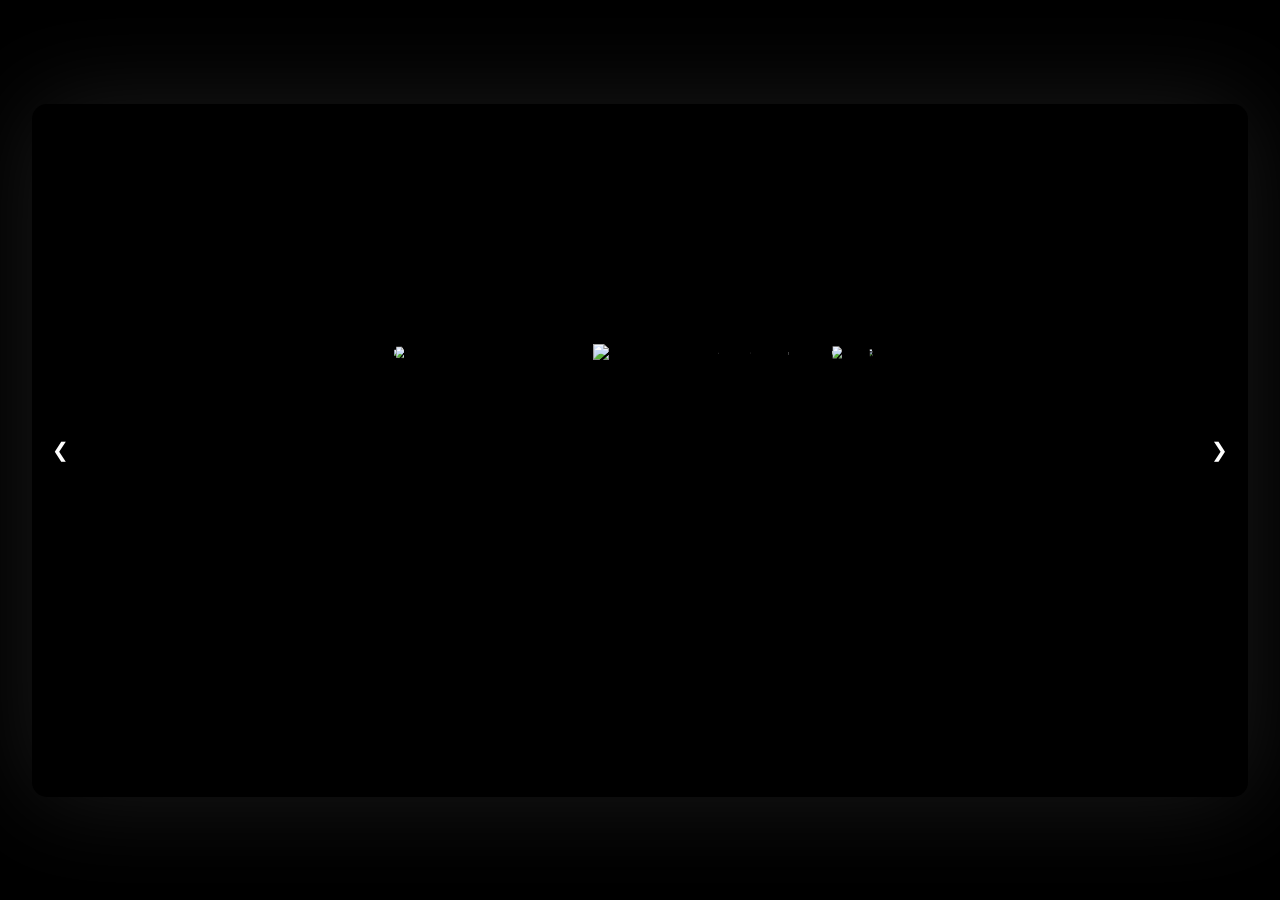
==== index.html @ 97ac3746 "config carousel" ====
<!DOCTYPE html>
<html lang="pt-br">
<head>
    <meta charset="UTF-8">
    <meta name="viewport" content="width=device-width, initial-scale=1.0">
    <title>Card</title>
    <link rel="stylesheet" href="css/styles.css">
</head>
<body>
<div class="container">
    <div class="content">
        <div class="carousel">
        
            <main id="carousel">
                
                <div class="item">
                    <img src="img/ph1.png" alt="Imagem 1"  />
                </div>
                <div class="item">
                    <img src="img/ph2.png" alt="Imagem 2" />
                </div>
                <div class="item">
                    <img src="img/ph8.png" alt="Imagem 3"  />
                </div>
                <div class="item">
                    <img src="img/ph4.png" alt="Imagem 4" />
                </div>
                <div class="item">
                    <img src="img/ph9.png" alt="Imagem 5" />
                </div>
                <div class="item">
                    <img src="img/ph3.png" alt="Imagem 6" />
                </div>
                <div class="item">
                    <img src="img/ph5.png" alt="Imagem 7" />
                </div>
                <div class="item">
                    <img src="img/ph6.png" alt="Imagem 8" />
                </div>
                <div class="item">
                    <img src="img/ph7.png" alt="Imagem 9" />
                </div>
                <!-- Botões de navegação -->
            </main>
                <button class="nav-button left">&#10094;</button>
                <button class="nav-button right">&#10095;</button>
        </div>
    </div>
</div>


<script src="js/app.js"></script>
</body>
</html>
---- css/styles.css ----
body {
    font-family: monospace, sans-serif;
    background-color: #000000;
    margin: 0;
    padding: 0;
}

.container {
    display: flex;
    justify-content: center;
    align-items: center;
    height: 100vh;
    background-color: #000;
}

.content {
    border-radius: 15px;
    background-color: #000;
    width: 95%;
    height: 77%;
    display: flex;
    flex-direction: column;
    align-items: center;
    position: relative;
    box-shadow: 0 0 100px rgba(253, 252, 252, 0.103);
    animation: shadowTransition 3s infinite alternate;
}

h3 {
    color: aliceblue;
}

img{
    height: 400px;
    
}
#carousel {
    height: 600px;
    margin: 0;
    display: grid;
    grid-template-rows: 500px 100px;
    grid-template-columns: 1fr 30px 30px 30px 30px 30px 1fr;
    align-items: center;
    justify-items: center;
}
main#carousel {
    grid-row: 1 / 2;
    grid-column: 1 / 8;
    width: 100vw;
    height: 500px;
    display: flex;
    align-items: center;
    justify-content: center;
    overflow: hidden;
    transform-style: preserve-3d;
    perspective: 150px;
    --items: 5;
    --middle: 3;
    --position: 1;
    pointer-events: none;
  }
  
  div.item {
    position: absolute;
    --r: calc(var(--position) - var(--offset));
    --abs: max(calc(var(--r) * -1), var(--r));
    transition: all 0.25s linear;
    transform: rotateY(calc(-10deg * var(--r)))
      translateX(calc(-300px * var(--r)));
    z-index: calc((var(--position) - var(--abs)));
}
  
  div.item:nth-of-type(1) {
    --offset: 1;

  }
  div.item:nth-of-type(2) {
    --offset: 2;
  
  }
  div.item:nth-of-type(3) {
    --offset: 3;
   
  }
  div.item:nth-of-type(4) {
    --offset: 4;
    
  }
  div.item:nth-of-type(5) {
    --offset: 5;

  }
  div.item:nth-of-type(6) {
    --offset: 6;

  }
  div.item:nth-of-type(7) {
    --offset: 7;

  }
  div.item:nth-of-type(8) {
    --offset: 8;

  }
  div.item:nth-of-type(9) {
    --offset: 9;

  }
  
  .nav-button {
    position: absolute;
    top: 50%;
    transform: translateY(-50%);
    background-color: rgba(0, 0, 0, 0.5);
    color: white;
    border: none;
    font-size: 20px;
    padding: 10px;
    cursor: pointer;
}

.left {
    left: 10px;
}

.right {
    right: 10px;
}
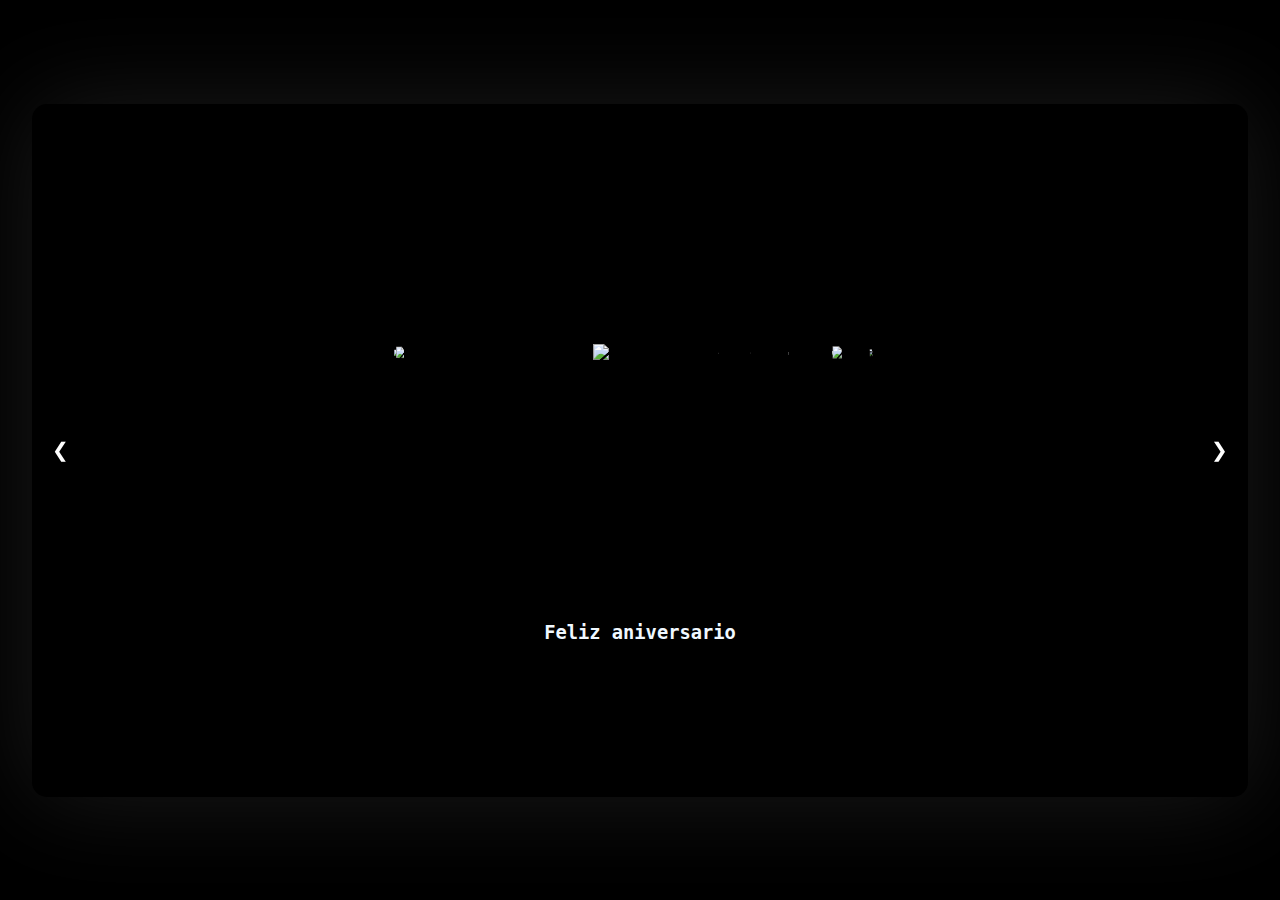
==== commit 83c94899: "temporario" ====
--- a/index.html
+++ b/index.html
@@ -42,9 +42,12 @@
                 </div>
                 <!-- Botões de navegação -->
             </main>
-                <button class="nav-button left">&#10094;</button>
-                <button class="nav-button right">&#10095;</button>
+            <button class="nav-button left">&#10094;</button>
+            <button class="nav-button right">&#10095;</button>
         </div>
+        <h3>Feliz aniversario
+        </h3>
+        <h1>Thayna</h1>
     </div>
 </div>
 
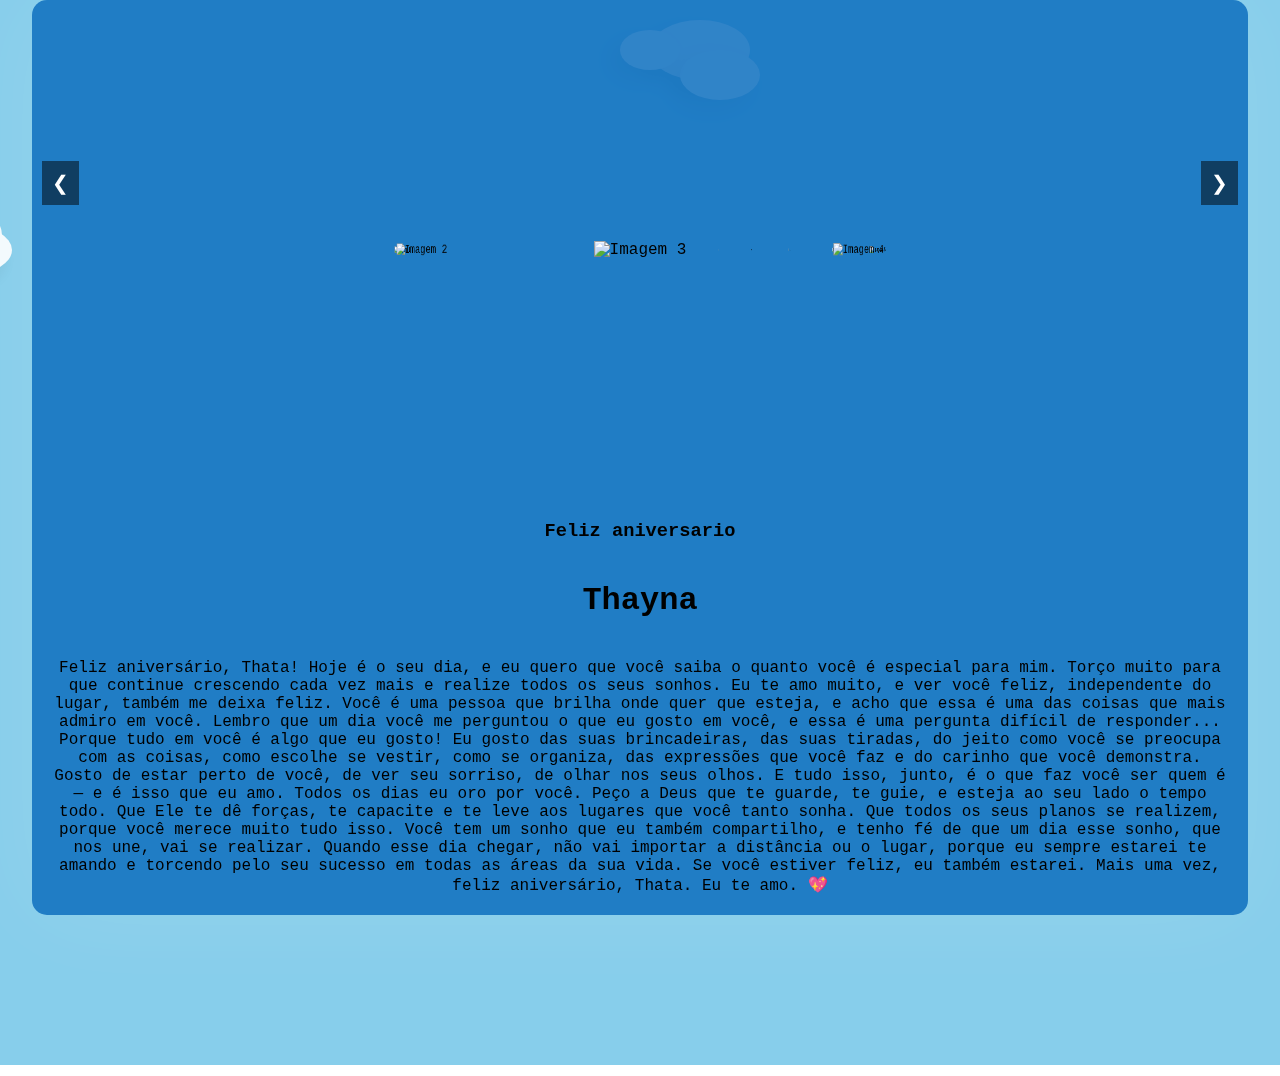
==== commit ef2bc86c: "finish card" ====
--- a/index.html
+++ b/index.html
@@ -4,6 +4,7 @@
     <meta charset="UTF-8">
     <meta name="viewport" content="width=device-width, initial-scale=1.0">
     <title>Card</title>
+    <link rel="stylesheet" href="css/stylesgira.css">
     <link rel="stylesheet" href="css/styles.css">
 </head>
 <body>
@@ -11,6 +12,8 @@
     <div class="content">
         <div class="carousel">
         
+            <button class="nav-button left">&#10094;</button>
+            <button class="nav-button right">&#10095;</button>
             <main id="carousel">
                 
                 <div class="item">
@@ -42,16 +45,320 @@
                 </div>
                 <!-- Botões de navegação -->
             </main>
-            <button class="nav-button left">&#10094;</button>
-            <button class="nav-button right">&#10095;</button>
         </div>
         <h3>Feliz aniversario
         </h3>
-        <h1>Thayna</h1>
+        <h1>Thayna
+            </h1>
+        <p>Feliz aniversário, Thata!
+
+Hoje é o seu dia, e eu quero que você saiba o quanto você é especial para mim. Torço muito para que continue crescendo cada vez mais e realize todos os seus sonhos. Eu te amo muito, e ver você feliz, independente do lugar, também me deixa feliz.
+
+Você é uma pessoa que brilha onde quer que esteja, e acho que essa é uma das coisas que mais admiro em você. Lembro que um dia você me perguntou o que eu gosto em você, e essa é uma pergunta difícil de responder... Porque tudo em você é algo que eu gosto!
+
+Eu gosto das suas brincadeiras, das suas tiradas, do jeito como você se preocupa com as coisas, como escolhe se vestir, como se organiza, das expressões que você faz e do carinho que você demonstra. Gosto de estar perto de você, de ver seu sorriso, de olhar nos seus olhos. E tudo isso, junto, é o que faz você ser quem é — e é isso que eu amo.
+
+Todos os dias eu oro por você. Peço a Deus que te guarde, te guie, e esteja ao seu lado o tempo todo. Que Ele te dê forças, te capacite e te leve aos lugares que você tanto sonha. Que todos os seus planos se realizem, porque você merece muito tudo isso.
+
+Você tem um sonho que eu também compartilho, e tenho fé de que um dia esse sonho, que nos une, vai se realizar. Quando esse dia chegar, não vai importar a distância ou o lugar, porque eu sempre estarei te amando e torcendo pelo seu sucesso em todas as áreas da sua vida.
+
+Se você estiver feliz, eu também estarei.
+Mais uma vez, feliz aniversário, Thata.
+Eu te amo. 💖</p>
+        
+        
     </div>
 </div>
-
-
+<div class="clouds">
+    <div class="cloud">
+      <div class="fluff"></div>
+      <div class="fluff"></div>
+      <div class="fluff"></div>
+    </div>
+    <div class="cloud">
+      <div class="fluff"></div>
+      <div class="fluff"></div>
+      <div class="fluff"></div>
+      <div class="fluff"></div>
+    </div>
+    <div class="cloud">
+      <div class="fluff"></div>
+      <div class="fluff"></div>
+      <div class="fluff"></div>
+      <div class="fluff"></div>
+      <div class="fluff"></div>
+    </div>
+    <div class="cloud lower-cloud">
+      <div class="fluff"></div>
+      <div class="fluff"></div>
+      <div class="fluff"></div>
+    </div>
+    <div class="cloud lower-cloud">
+      <div class="fluff"></div>
+      <div class="fluff"></div>
+      <div class="fluff"></div>
+      <div class="fluff"></div>
+    </div>
+  </div>
+</div>
+<div class="garden hidden">
+    <div class="sunflower vr17">
+        <div class="stem">
+        </div>
+        <div class="flower">
+            <div class="petal"></div>
+            <div class="petal"></div>
+            <div class="petal"></div>
+            <div class="petal"></div>
+            <div class="petal"></div>
+            <div class="petal"></div>
+            <div class="petal"></div>
+            <div class="petal"></div>
+            <div class="center"></div>
+        </div>
+    </div>
+    <div class="sunflower vr16">
+        <div class="stem">
+        </div>
+        <div class="flower">
+            <div class="petal"></div>
+            <div class="petal"></div>
+            <div class="petal"></div>
+            <div class="petal"></div>
+            <div class="petal"></div>
+            <div class="petal"></div>
+            <div class="petal"></div>
+            <div class="petal"></div>
+            <div class="center"></div>
+        </div>
+    </div>
+    <div class="sunflower vr15">
+        <div class="stem">
+        </div>
+        <div class="flower">
+            <div class="petal"></div>
+            <div class="petal"></div>
+            <div class="petal"></div>
+            <div class="petal"></div>
+            <div class="petal"></div>
+            <div class="petal"></div>
+            <div class="petal"></div>
+            <div class="petal"></div>
+            <div class="center"></div>
+        </div>
+    </div>
+    <div class="sunflower vr14">
+        <div class="stem">
+        </div>
+        <div class="flower">
+            <div class="petal"></div>
+            <div class="petal"></div>
+            <div class="petal"></div>
+            <div class="petal"></div>
+            <div class="petal"></div>
+            <div class="petal"></div>
+            <div class="petal"></div>
+            <div class="petal"></div>
+            <div class="center"></div>
+        </div>
+    </div>
+    <div class="sunflower vr13">
+        <div class="stem">
+        </div>
+        <div class="flower">
+            <div class="petal"></div>
+            <div class="petal"></div>
+            <div class="petal"></div>
+            <div class="petal"></div>
+            <div class="petal"></div>
+            <div class="petal"></div>
+            <div class="petal"></div>
+            <div class="petal"></div>
+            <div class="center"></div>
+        </div>
+    </div>
+    <div class="sunflower vr12">
+        <div class="stem">
+        </div>
+        <div class="flower">
+            <div class="petal"></div>
+            <div class="petal"></div>
+            <div class="petal"></div>
+            <div class="petal"></div>
+            <div class="petal"></div>
+            <div class="petal"></div>
+            <div class="petal"></div>
+            <div class="petal"></div>
+            <div class="center"></div>
+        </div>
+    </div>
+    <div class="sunflower vr11">
+        <div class="stem">
+        </div>
+        <div class="flower">
+            <div class="petal"></div>
+            <div class="petal"></div>
+            <div class="petal"></div>
+            <div class="petal"></div>
+            <div class="petal"></div>
+            <div class="petal"></div>
+            <div class="petal"></div>
+            <div class="petal"></div>
+            <div class="center"></div>
+        </div>
+    </div>
+    <div class="sunflower vr10">
+        <div class="stem">
+        </div>
+        <div class="flower">
+            <div class="petal"></div>
+            <div class="petal"></div>
+            <div class="petal"></div>
+            <div class="petal"></div>
+            <div class="petal"></div>
+            <div class="petal"></div>
+            <div class="petal"></div>
+            <div class="petal"></div>
+            <div class="center"></div>
+        </div>
+    </div>
+    <div class="sunflower vr9">
+        <div class="stem">
+        </div>
+        <div class="flower">
+            <div class="petal"></div>
+            <div class="petal"></div>
+            <div class="petal"></div>
+            <div class="petal"></div>
+            <div class="petal"></div>
+            <div class="petal"></div>
+            <div class="petal"></div>
+            <div class="petal"></div>
+            <div class="center"></div>
+        </div>
+    </div>
+    <div class="sunflower vr8">
+        <div class="stem">
+        </div>
+        <div class="flower">
+            <div class="petal"></div>
+            <div class="petal"></div>
+            <div class="petal"></div>
+            <div class="petal"></div>
+            <div class="petal"></div>
+            <div class="petal"></div>
+            <div class="petal"></div>
+            <div class="petal"></div>
+            <div class="center"></div>
+        </div>
+    </div>
+    <div class="sunflower vr7">
+        <div class="stem">
+        </div>
+        <div class="flower">
+            <div class="petal"></div>
+            <div class="petal"></div>
+            <div class="petal"></div>
+            <div class="petal"></div>
+            <div class="petal"></div>
+            <div class="petal"></div>
+            <div class="petal"></div>
+            <div class="petal"></div>
+            <div class="center"></div>
+        </div>
+    </div>
+    <div class="sunflower vr6">
+        <div class="stem">
+        </div>
+        <div class="flower">
+            <div class="petal"></div>
+            <div class="petal"></div>
+            <div class="petal"></div>
+            <div class="petal"></div>
+            <div class="petal"></div>
+            <div class="petal"></div>
+            <div class="petal"></div>
+            <div class="petal"></div>
+            <div class="center"></div>
+        </div>
+    </div>
+    <div class="sunflower vr5">
+        <div class="stem">
+        </div>
+        <div class="flower">
+            <div class="petal"></div>
+            <div class="petal"></div>
+            <div class="petal"></div>
+            <div class="petal"></div>
+            <div class="petal"></div>
+            <div class="petal"></div>
+            <div class="petal"></div>
+            <div class="petal"></div>
+            <div class="center"></div>
+        </div>
+    </div>
+
+    <div class="sunflower vr4">
+        <div class="stem">
+        </div>
+        <div class="flower">
+            <div class="petal"></div>
+            <div class="petal"></div>
+            <div class="petal"></div>
+            <div class="petal"></div>
+            <div class="petal"></div>
+            <div class="petal"></div>
+            <div class="petal"></div>
+            <div class="petal"></div>
+            <div class="center"></div>
+        </div>
+    </div>
+    <div class="sunflower vr3">
+        <div class="stem">
+        </div>
+        <div class="flower">
+            <div class="petal"></div>
+            <div class="petal"></div>
+            <div class="petal"></div>
+            <div class="petal"></div>
+            <div class="petal"></div>
+            <div class="petal"></div>
+            <div class="petal"></div>
+            <div class="petal"></div>
+            <div class="center"></div>
+        </div>
+    </div>
+        <div class="sunflower vr2">
+            <div class="stem">
+            </div>
+            <div class="flower">
+                <div class="petal"></div>
+                <div class="petal"></div>
+                <div class="petal"></div>
+                <div class="petal"></div>
+                <div class="petal"></div>
+                <div class="petal"></div>
+                <div class="petal"></div>
+                <div class="petal"></div>
+                <div class="center"></div>
+            </div>
+        </div>
+    
+    <div class="sunflower vr1">
+      <div class="stem"></div>
+      <div class="flower">
+        <div class="petal"></div>
+        <div class="petal"></div>
+        <div class="petal"></div>
+        <div class="petal"></div>
+        <div class="petal"></div>
+        <div class="petal"></div>
+        <div class="petal"></div>
+        <div class="petal"></div>
+        <div class="center"></div>
+      </div>
+    </div>
+  </div>
 <script src="js/app.js"></script>
 </body>
 </html>--- a/css/stylesgira.css
+++ b/css/stylesgira.css
@@ -0,0 +1,332 @@
+body {
+    margin: 0;
+    background: #87ceeb; /* Céu azul */
+  }
+/* Container das Nuvens */
+.clouds {
+    position: fixed;
+    top: 0;
+    left: 0;
+    width: 100%;
+    height: 75%;
+    overflow: hidden;
+    z-index: 0;
+  }
+  
+  /* Cada nuvem */
+  .cloud {
+    position: absolute;
+    display: flex;
+    align-items: center;
+    justify-content: center;
+    animation: moveClouds 10s linear infinite;
+    opacity: 0.9;
+  }
+  
+  /* Fluff (partes da nuvem) */
+  .fluff {
+    background: white;
+    border-radius: 50%;
+    box-shadow: -10px 10px 20px rgba(0, 0, 0, 0.1);
+    position: absolute;
+  }
+  
+  /* Tamanhos e posições para as partes da nuvem */
+  .cloud:nth-child(1) {
+    width: 150px;
+    height: 80px;
+    top: 30px;
+    left: 50%;
+    animation-delay: 0s;
+  }
+  .cloud:nth-child(1) .fluff:nth-child(1) {
+    width: 100px;
+    height: 60px;
+    top: -10px;
+    left: 10px;
+  }
+  .cloud:nth-child(1) .fluff:nth-child(2) {
+    width: 80px;
+    height: 50px;
+    top: 20px;
+    left: 40px;
+  }
+  .cloud:nth-child(1) .fluff:nth-child(3) {
+    width: 60px;
+    height: 40px;
+    top: 0px;
+    left: -20px;
+  }
+  
+  /* Mais nuvens com formatos diferentes */
+  .cloud:nth-child(2) {
+    width: 220px;
+    height: 120px;
+    top: 80px;
+    left: -20%;
+    animation-delay: 0s;
+  }
+  .cloud:nth-child(2) .fluff:nth-child(1) {
+    width: 120px;
+    height: 70px;
+    top: -10px;
+    left: 20px;
+  }
+  .cloud:nth-child(2) .fluff:nth-child(2) {
+    width: 100px;
+    height: 60px;
+    top: 10px;
+    left: 60px;
+  }
+  .cloud:nth-child(2) .fluff:nth-child(3) {
+    width: 80px;
+    height: 50px;
+    top: 30px;
+    left: 30px;
+  }
+  .cloud:nth-child(2) .fluff:nth-child(4) {
+    width: 70px;
+    height: 40px;
+    top: 10px;
+    left: -20px;
+  }
+  
+  .cloud:nth-child(3) {
+    width: 180px;
+    height: 100px;
+    top: 50px;
+    left: -30%;
+    animation-delay: 0s;
+  }
+  .cloud:nth-child(3) .fluff:nth-child(1) {
+    width: 110px;
+    height: 60px;
+    top: 0px;
+    left: 30px;
+  }
+  .cloud:nth-child(3) .fluff:nth-child(2) {
+    width: 90px;
+    height: 50px;
+    top: 10px;
+    left: 60px;
+  }
+  .cloud:nth-child(3) .fluff:nth-child(3) {
+    width: 70px;
+    height: 40px;
+    top: 20px;
+    left: 10px;
+  }
+  .cloud:nth-child(3) .fluff:nth-child(4) {
+    width: 60px;
+    height: 30px;
+    top: 5px;
+    left: -10px;
+  }
+  .cloud:nth-child(3) .fluff:nth-child(5) {
+    width: 50px;
+    height: 25px;
+    top: 15px;
+    left: -30px;
+  }
+  .lower-cloud:nth-child(4) {
+    width: 180px;
+    height: 100px;
+    top: 210px; /* Mais para baixo */
+    left: -10%;
+    animation-delay: 0s;
+  }
+  .lower-cloud:nth-child(4) .fluff:nth-child(1) {
+    width: 110px;
+    height: 70px;
+    top: -10px;
+    left: 20px;
+  }
+  .lower-cloud:nth-child(4) .fluff:nth-child(2) {
+    width: 90px;
+    height: 50px;
+    top: 15px;
+    left: 50px;
+  }
+  .lower-cloud:nth-child(4) .fluff:nth-child(3) {
+    width: 70px;
+    height: 40px;
+    top: 10px;
+    left: -10px;
+  }
+  
+  .lower-cloud:nth-child(5) {
+    width: 220px;
+    height: 120px;
+    top: 250px; /* Ainda mais para baixo */
+    left: -20%;
+    animation-delay: 0s;
+  }
+  .lower-cloud:nth-child(5) .fluff:nth-child(1) {
+    width: 140px;
+    height: 80px;
+    top: -10px;
+    left: 10px;
+  }
+  .lower-cloud:nth-child(5) .fluff:nth-child(2) {
+    width: 110px;
+    height: 70px;
+    top: 10px;
+    left: 50px;
+  }
+  .lower-cloud:nth-child(5) .fluff:nth-child(3) {
+    width: 90px;
+    height: 60px;
+    top: 20px;
+    left: 20px;
+  }
+  .lower-cloud:nth-child(5) .fluff:nth-child(4) {
+    width: 80px;
+    height: 50px;
+    top: 5px;
+    left: -30px;
+  }
+  
+  
+  /* Animação para mover as nuvens */
+  @keyframes moveClouds {
+    from {
+      transform: translateX(-300%);
+    }
+    to {
+      transform: translateX(325%);
+    }
+  }
+.hidden {
+    display: none;
+}
+
+.garden {
+    display: block;
+    opacity: 0;
+    transition: opacity 1s ease-in-out; /* Animação suave ao aparecer */
+}
+
+.garden.active {
+    opacity: 1;
+}
+
+  .garden {
+    z-index: 1;
+    display: flex;
+    position: fixed; /* Agora fica fixo no rodapé */
+    bottom: 0; /* Posiciona as flores no rodapé */
+    left: 0;
+    right: 0;
+    justify-content: center; /* Centraliza as flores horizontalmente */
+    
+  }
+  
+  /* Talo do Girassol */
+  .stem {
+    width: 8px; /* Diminui a largura do talo */
+    height: 0;
+    background: green;
+    margin: 0 auto;
+    border-radius: 5px;
+    animation: grow 6s ease-in-out forwards; /* Diminui a duração da animação */
+  }
+  
+  /* Flor */
+  .flower {
+    position: relative;
+    width: 40px; /* Diminui o tamanho da flor */
+    height: 40px;
+    margin-top: -40px; /* Ajuste para cima */
+    margin-left: -15px; /* Centraliza no talo */
+    opacity: 0;
+    animation: bloom 2.5s ease-in-out forwards 2s; /* Diminui a duração e o delay */
+  }
+  
+  /* Pétalas */
+  .petal {
+    position: absolute;
+    width: 25px; /* Diminui o tamanho das pétalas */
+    height: 45px;
+    background: yellow;
+    border-radius: 100%;
+    transform-origin: center;
+    top: -110px;
+    left: 17px;
+  }
+  
+  /* Pétalas dispostas em círculo */
+  .petal:nth-child(1) { transform: rotate(0deg) translateY(-25px); }
+  .petal:nth-child(2) { transform: rotate(45deg) translateY(-25px); }
+  .petal:nth-child(3) { transform: rotate(90deg) translateY(-25px); }
+  .petal:nth-child(4) { transform: rotate(135deg) translateY(-25px); }
+  .petal:nth-child(5) { transform: rotate(180deg) translateY(-25px); }
+  .petal:nth-child(6) { transform: rotate(225deg) translateY(-25px); }
+  .petal:nth-child(7) { transform: rotate(270deg) translateY(-25px); }
+  .petal:nth-child(8) { transform: rotate(315deg) translateY(-25px); }
+  
+  /* Centro da Flor */
+  .center {
+    position: absolute;
+    width: 45px; /* Diminui o tamanho do centro da flor */
+    height: 45px;
+    background: brown;
+    border-radius: 50%;
+    top: -110px;
+    left: 7px;
+  }
+  
+  /* Animações */
+  @keyframes grow {
+    from {
+      height: 0;
+    }
+    to {
+      height: 120px; /* Diminui a altura do talo */
+    }
+  }
+  
+  @keyframes bloom {
+    from {
+      left: 9px;
+      opacity: 0.9;
+      transform: scale(0.1);
+    }
+    to {
+      left: 2px;
+      opacity: 1;
+      transform: scale(1);
+    }
+  }
+  
+  /* Posições individuais das flores */
+  .vr1 { left: -74%;top: 20px;;position: relative; }
+  .vr2 { left: -30%;top: 10px;position: relative; }
+  .vr3 { left: -54%;top: 92px;position: relative; }
+  .vr4 { left: 1%;top: 69px; position: relative; }
+  .vr5 { left: -9%;top: 74px; position: relative; }
+  .vr6 {left: -46%;top: 20px; position: relative; }
+  .vr7 {left: 10%;top: 60px; position: relative; }
+  .vr8 { left: 25%;top: 50px; position: relative; }
+  .vr9 { left: 10%;top: 60px; position: relative; }
+  .vr10 { left: 55%;top: 60px; position: relative; }
+  .vr11 { left: 16%;top: 50px; position: relative; }
+  .vr12 { left: -5%;top: 47px; position: relative; }
+  .vr13 { left: -5%;top: 19px; position: relative; }
+  .vr14 { left: -2%;top: 75px; position: relative; }
+  .vr15 { left: 45%; top: 80px;position: relative; }
+  .vr16 { left: 42%;top: 89px;position: relative; }
+  .vr17 { left: 96%;top: 20px;position: relative; }
+  
+  /* Media Queries para dispositivos móveis */
+  @media (max-width: 600px) {
+    body {
+      flex-direction: column; /* Organiza os girassóis em uma coluna */
+      align-items: center;
+    }
+  
+    .garden {
+      gap: 15px; /* Diminui o espaço entre as flores */
+    }
+  
+  }
+  --- a/css/styles.css
+++ b/css/styles.css
@@ -1,33 +1,36 @@
 body {
     font-family: monospace, sans-serif;
-    background-color: #000000;
+    background-color: #ffffff;
     margin: 0;
     padding: 0;
+    background-image: url(/img/bk.png);
+    
 }
 
 .container {
     display: flex;
     justify-content: center;
     align-items: center;
-    height: 100vh;
-    background-color: #000;
+    background-image: url(/img/bk.png);
 }
 
 .content {
     border-radius: 15px;
-    background-color: #000;
+    background-color: #0d6ebed8;
     width: 95%;
-    height: 77%;
+    height: 100%;
     display: flex;
     flex-direction: column;
     align-items: center;
     position: relative;
     box-shadow: 0 0 100px rgba(253, 252, 252, 0.103);
     animation: shadowTransition 3s infinite alternate;
+    margin-bottom: 150px;
+    z-index: 2;
 }
-
-h3 {
-    color: aliceblue;
+h1, h3, p {
+  text-align: center; /* Centraliza os textos */
+  margin: 20px ;
 }
 
 img{
@@ -64,11 +67,12 @@
     position: absolute;
     --r: calc(var(--position) - var(--offset));
     --abs: max(calc(var(--r) * -1), var(--r));
-    transition: all 0.25s linear;
+    transition: transform 0.5s ease, z-index 0.5s ease; /* Suavidade ao rotacionar */
     transform: rotateY(calc(-10deg * var(--r)))
       translateX(calc(-300px * var(--r)));
     z-index: calc((var(--position) - var(--abs)));
 }
+
   
   div.item:nth-of-type(1) {
     --offset: 1;
@@ -109,7 +113,8 @@
   
   .nav-button {
     position: absolute;
-    top: 50%;
+    z-index: 15;
+    top: 20%;
     transform: translateY(-50%);
     background-color: rgba(0, 0, 0, 0.5);
     color: white;
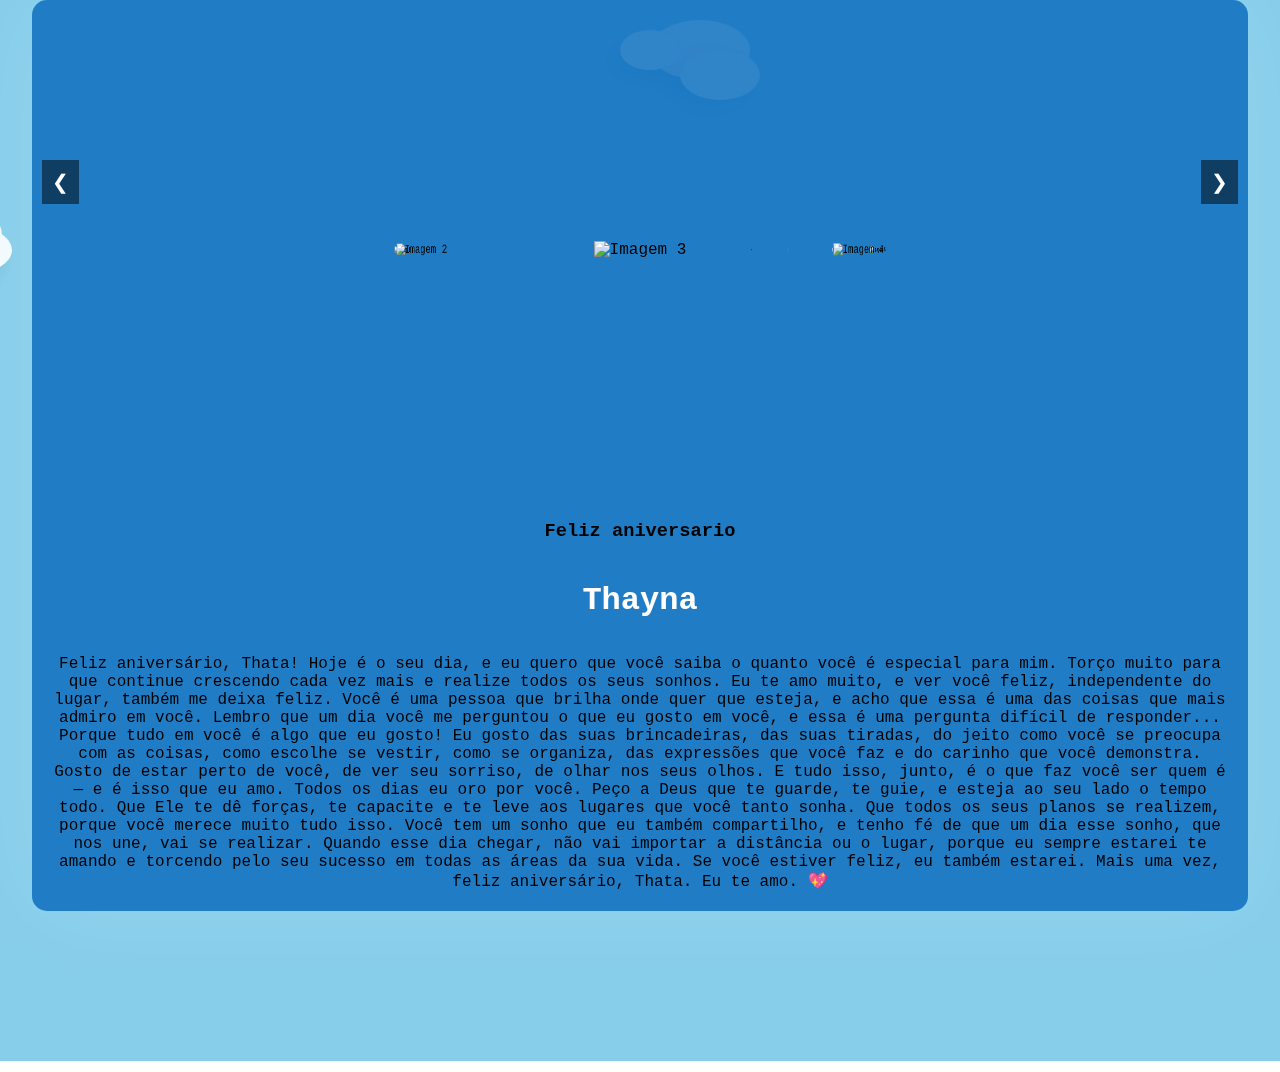
==== commit 3042d090: "ajuste time regres" ====
--- a/index.html
+++ b/index.html
@@ -1,13 +1,74 @@
 <!DOCTYPE html>
 <html lang="pt-br">
 <head>
+    <link rel="preconnect" href="https://fonts.googleapis.com">
+<link rel="preconnect" href="https://fonts.gstatic.com" crossorigin>
+<link href="https://fonts.googleapis.com/css2?family=Cormorant+Garamond:ital,wght@0,300;0,400;0,500;0,600;0,700;1,300;1,400;1,500;1,600;1,700&family=Open+Sans:ital,wght@0,300..800;1,300..800&display=swap" rel="stylesheet">
     <meta charset="UTF-8">
     <meta name="viewport" content="width=device-width, initial-scale=1.0">
     <title>Card</title>
     <link rel="stylesheet" href="css/stylesgira.css">
     <link rel="stylesheet" href="css/styles.css">
+    <link rel="stylesheet" href="css/blackblock.css">
 </head>
 <body>
+    <div class="black-box"> <div class="timer-container">
+        
+        <h1>Contagem Regressiva</h1>
+        <div id="timer">
+          <div class="time">
+            <span id="days">00</span>
+            <small>dias</small>
+          </div>
+          <div class="time">
+            <span id="hours">00</span>
+            <small>horas</small>
+          </div>
+          <div class="time">
+            <span id="minutes">00</span>
+            <small>minutos</small>
+          </div>
+          <div class="time">
+            <span id="seconds">00</span>
+            <small>segundos</small>
+          </div>
+        </div>
+      </div>
+      <h2 class="msg">aguarde chegar o dia</h2>
+      <div class ="cloud1">
+      <div class="clouds">
+        <div class="cloud" style="top: 272px;">
+          <div class="fluff"></div>
+          <div class="fluff"></div>
+          <div class="fluff"></div>
+        </div>
+        <div class="cloud" style="top: 360px;">
+          <div class="fluff"></div>
+          <div class="fluff"></div>
+          <div class="fluff"></div>
+          <div class="fluff"></div>
+        </div>
+        <div class="cloud" style="top: 307px;">
+          <div class="fluff"></div>
+          <div class="fluff"></div>
+          <div class="fluff"></div>
+          <div class="fluff"></div>
+          <div class="fluff"></div>
+        </div>
+        <div class="cloud lower-cloud" style="top: 295px; left: 28%;">
+          <div class="fluff"></div>
+          <div class="fluff"></div>
+          <div class="fluff"></div>
+        </div>
+        <div class="cloud lower-cloud">
+          <div class="fluff"></div>
+          <div class="fluff"></div>
+          <div class="fluff"></div>
+          <div class="fluff"></div>
+        </div>
+      </div>
+    </div>
+    </div>
 <div class="container">
     <div class="content">
         <div class="carousel">
@@ -359,6 +420,7 @@
       </div>
     </div>
   </div>
+  <script src="js/time.js"></script>
 <script src="js/app.js"></script>
 </body>
 </html>--- a/css/blackblock.css
+++ b/css/blackblock.css
@@ -0,0 +1,59 @@
+.black-box{
+    background-color: #87ceeb;
+    position: absolute;
+    z-index: 10;
+    height: 200%;
+    width: 110%;
+    background-image: url(/img/bk.png);
+
+}
+.timer-container {
+    text-align: center;
+  }
+  
+  h1 {
+    color: #fff;
+    font-size: 2rem;
+    margin-bottom: 1rem;
+  }
+  
+  #timer {
+    display: flex;
+    justify-content: center;
+    gap: 1rem;
+  }
+  
+  .time {
+    display: flex;
+    flex-direction: column;
+    align-items: center;
+    font-size: 2rem;
+    background: #f3f3f35e;
+    padding: 0.5rem;
+    border-radius: 8px;
+  }
+  
+  .time span {
+    color: #fff;
+    font-weight: bold;
+    font-size: 3rem;
+  }
+  
+  .time small {
+    font-size: 1rem;
+    color: #ffffff;
+  }
+
+  .msg{
+    font-style:Georgia;
+    text-align: center;
+    color: #fff;
+    font-family: "Cormorant Garamond", serif;
+  font-weight: 300;
+  font-style: normal;
+  font-size: 35px;
+  }
+  .cloud1{
+    position:absolute;
+    top: 50%;
+  }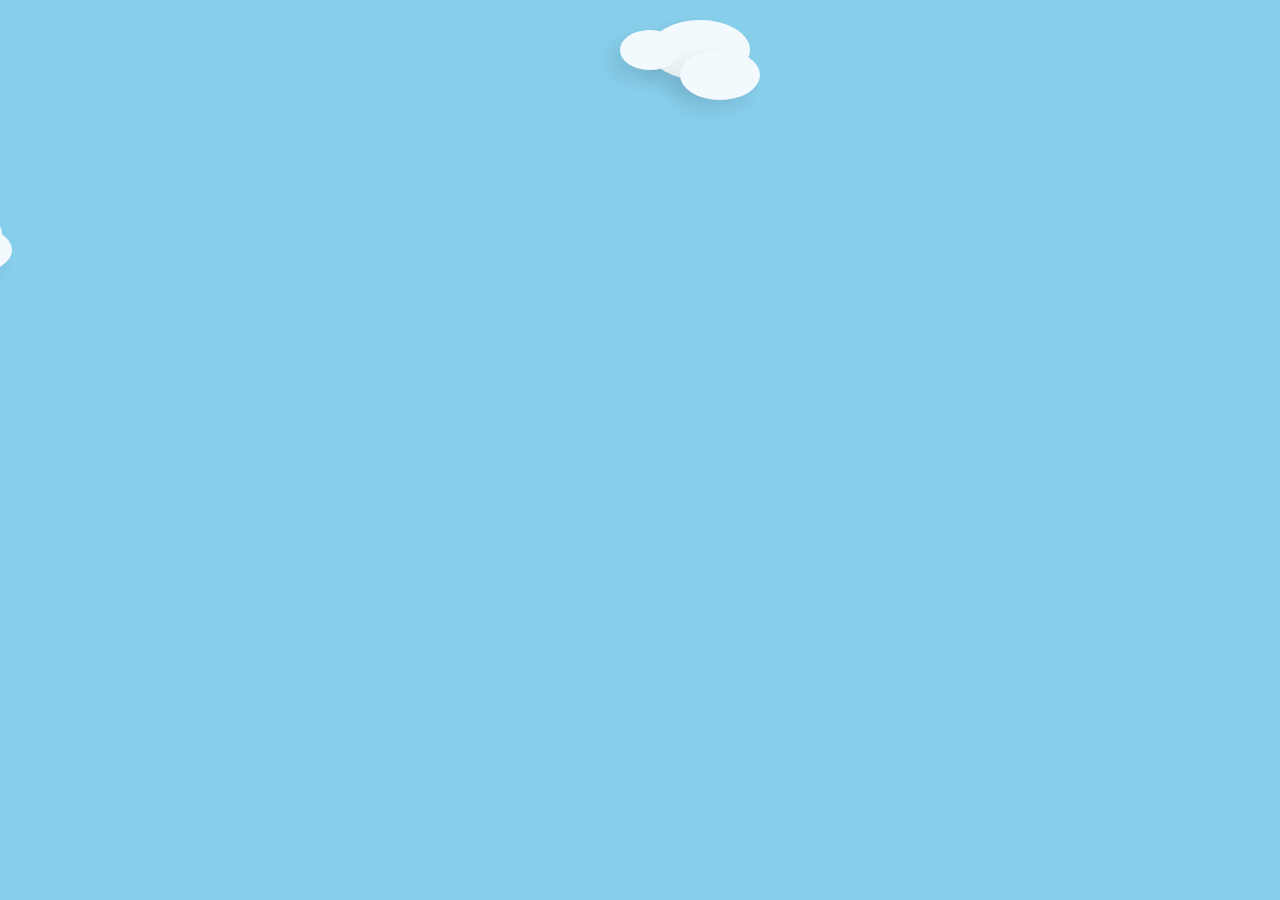
==== commit b553a00c: "Update index.html" ====
--- a/index.html
+++ b/index.html
@@ -12,7 +12,7 @@
     <link rel="stylesheet" href="css/blackblock.css">
 </head>
 <body>
-    <div class="black-box"> <div class="timer-container">
+    <div class="black-box" > <div class="timer-container">
         
         <h1>Contagem Regressiva</h1>
         <div id="timer">
@@ -69,7 +69,7 @@
       </div>
     </div>
     </div>
-<div class="container">
+<div class="container" style="display: none;" >
     <div class="content">
         <div class="carousel">
         
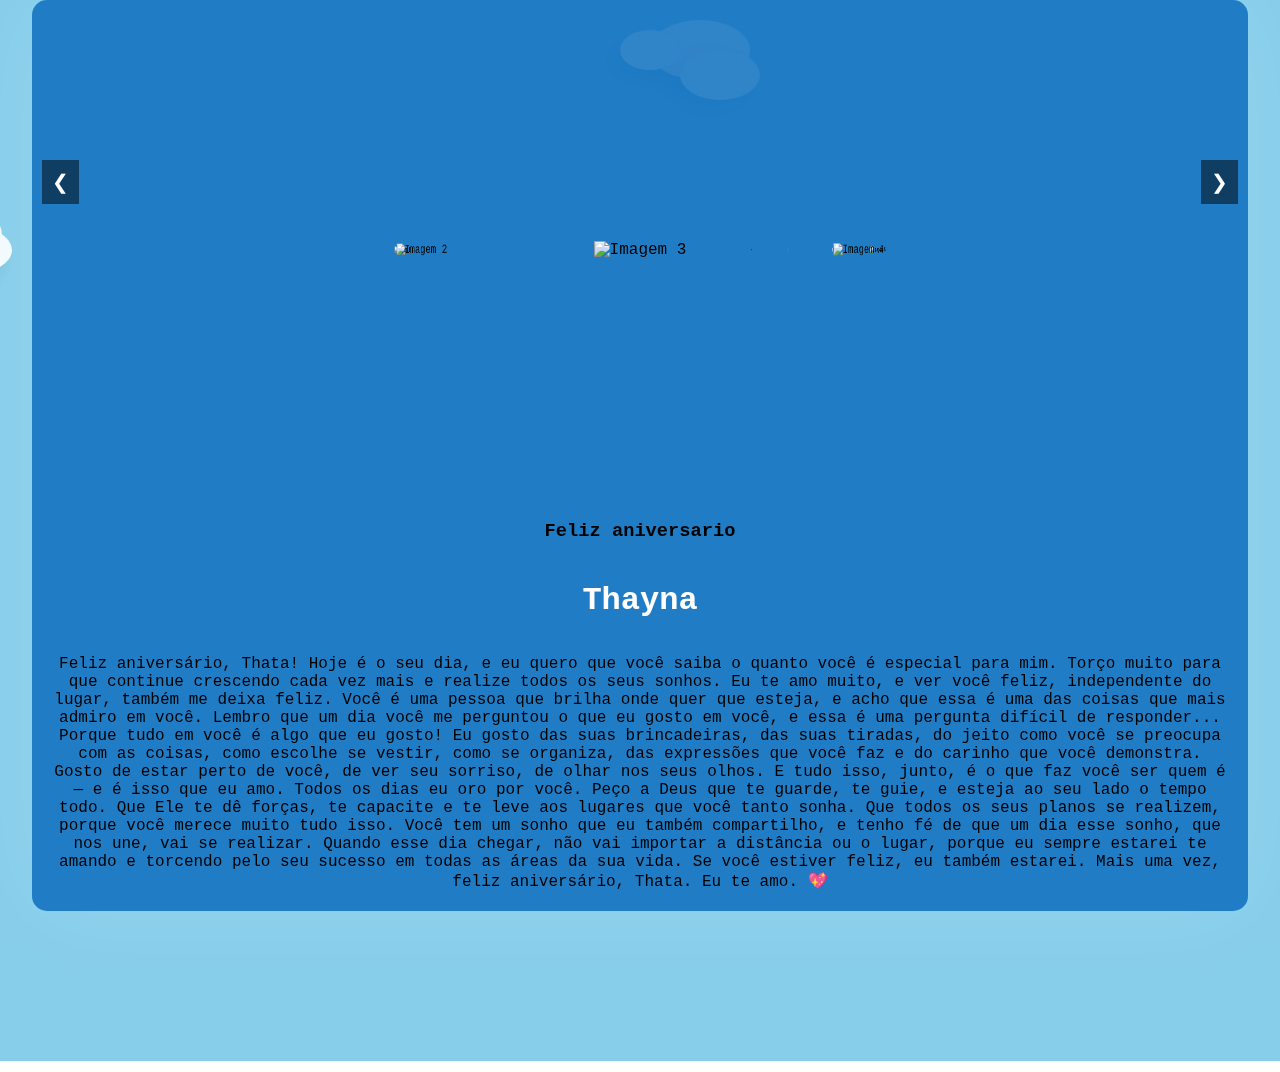
==== commit fdcb7d6b: "atualiza" ====
--- a/index.html
+++ b/index.html
@@ -12,7 +12,10 @@
     <link rel="stylesheet" href="css/blackblock.css">
 </head>
 <body>
-    <div class="black-box" > <div class="timer-container">
+    <audio autoplay loop>
+        <source src="audio/Bruno Mars - Just The Way You Are (Lyrics) - Dan Music.mp3" type="audio/mpeg">
+    </audio>
+    <div class="black-box" style="display: none;" > <div class="timer-container">
         
         <h1>Contagem Regressiva</h1>
         <div id="timer">
@@ -69,7 +72,7 @@
       </div>
     </div>
     </div>
-<div class="container" style="display: none;" >
+<div class="container" >
     <div class="content">
         <div class="carousel">
         
